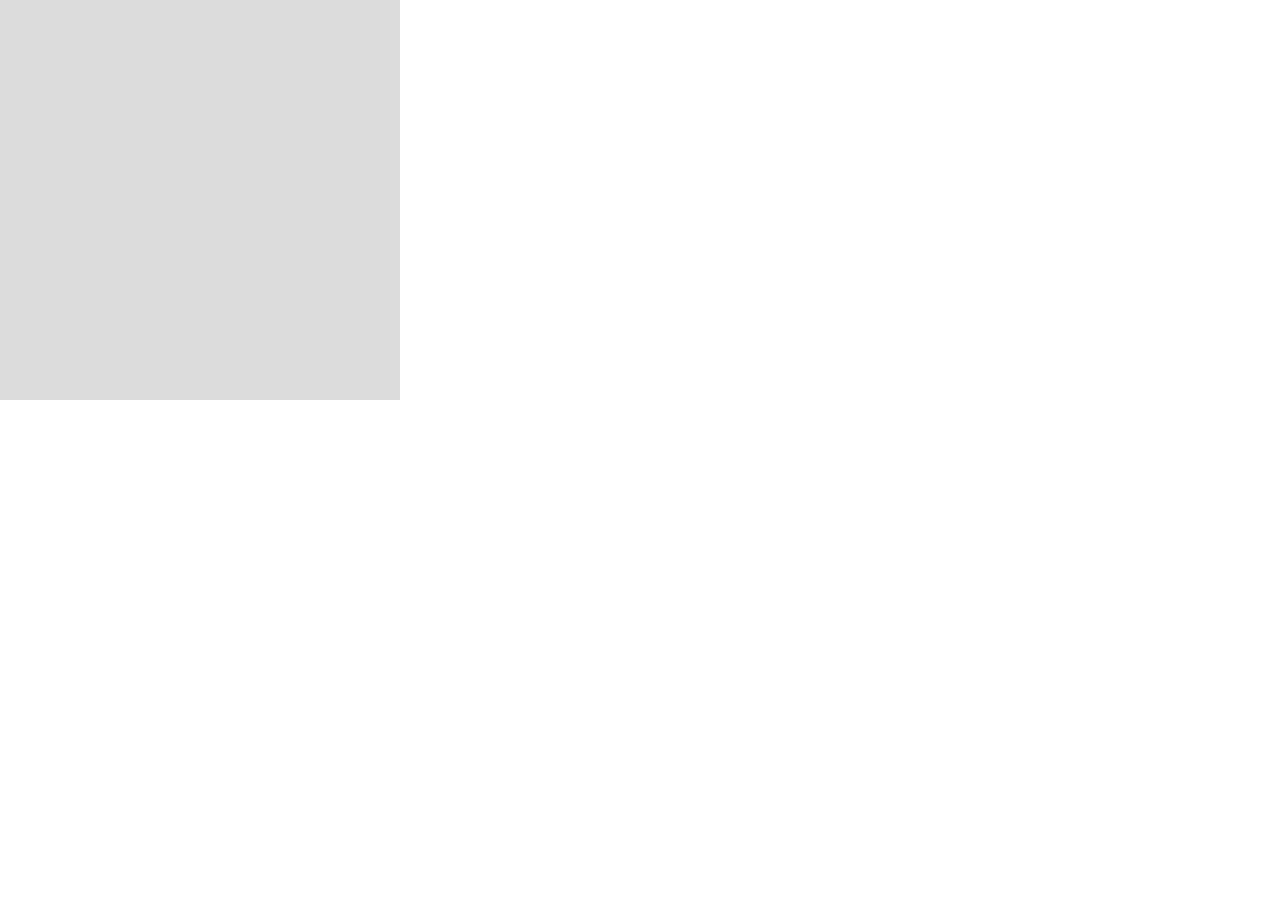
==== index.html @ 1d00af9e "First commit" ====
<!DOCTYPE html><html lang="en"><head>
    <script src="p5.js"></script>
    <script src="p5.sound.min.js"></script>
    <link rel="stylesheet" type="text/css" href="style.css">
    <meta charset="utf-8">

  </head>
  <body>
    <script src="sketch.js"></script>
  

</body></html>
---- style.css ----
html, body {
  margin: 0;
  padding: 0;
}
canvas {
  display: block;
}
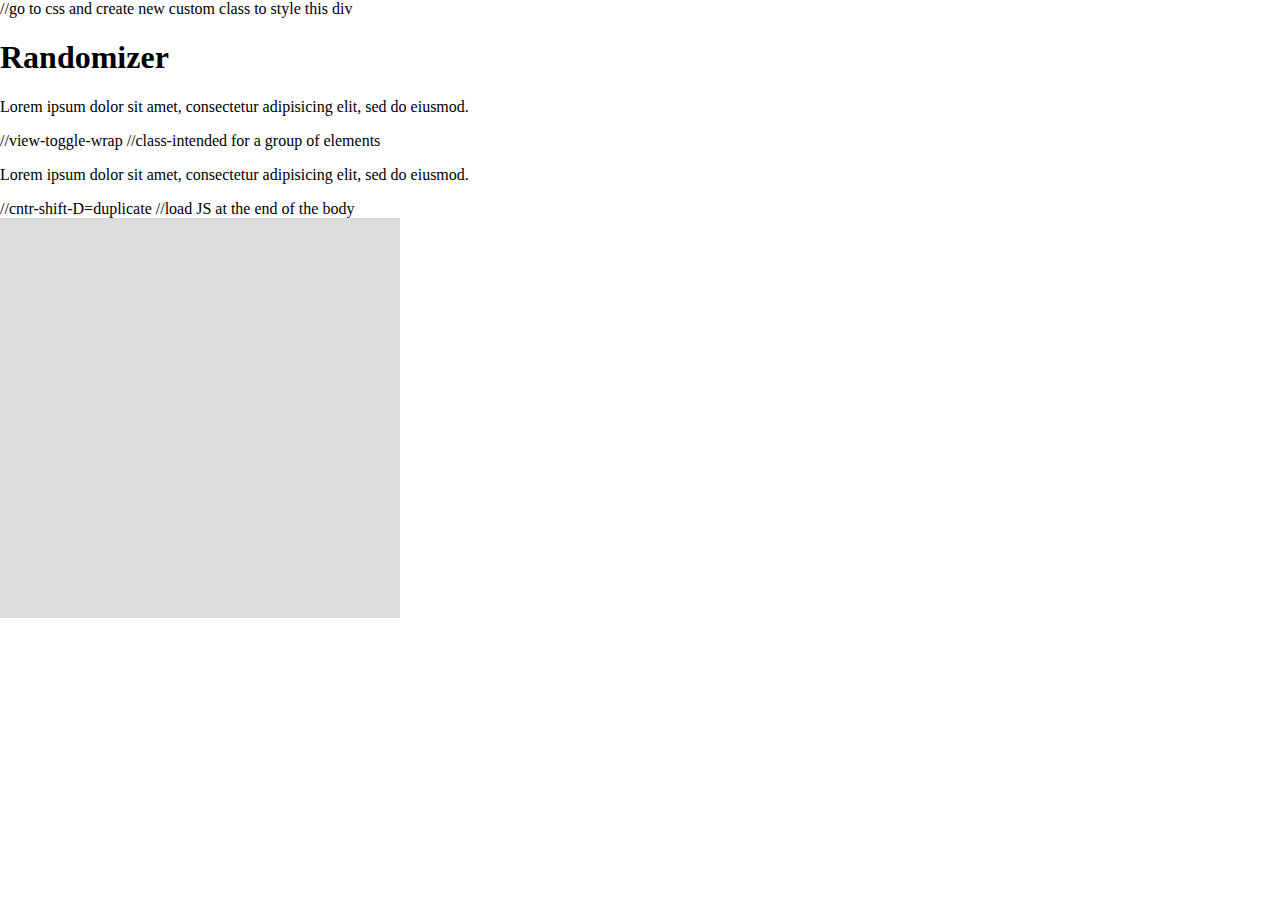
==== commit 0703223f: "Update index.html" ====
--- a/index.html
+++ b/index.html
@@ -1,12 +1,26 @@
-<!DOCTYPE html><html lang="en"><head>
-    <script src="p5.js"></script>
-    <script src="p5.sound.min.js"></script>
-    <link rel="stylesheet" type="text/css" href="style.css">
-    <meta charset="utf-8">
+<!DOCTYPE html>
+<html lang="en">
 
-  </head>
-  <body>
-    <script src="sketch.js"></script>
-  
+<head>
+  <script src="p5.js"></script>
+  <script src="p5.sound.min.js"></script>
+  <link rel="stylesheet" type="text/css" href="style.css">
+  <meta charset="utf-8">
 
-</body></html>+</head>
+
+<body>
+
+  <div class="orange"> //go to css and create new custom class to style this div
+
+    <h1>Randomizer</h1>
+    <p class="pink">Lorem ipsum dolor sit amet, consectetur adipisicing elit, sed do eiusmod.</p> //view-toggle-wrap
+    //class-intended for a group of elements
+  </div>
+  <p>Lorem ipsum dolor sit amet, consectetur adipisicing elit, sed do eiusmod.</p> //cntr-shift-D=duplicate
+  <script src="sketch.js"></script> //load JS at the end of the body
+
+
+</body>
+
+</html>
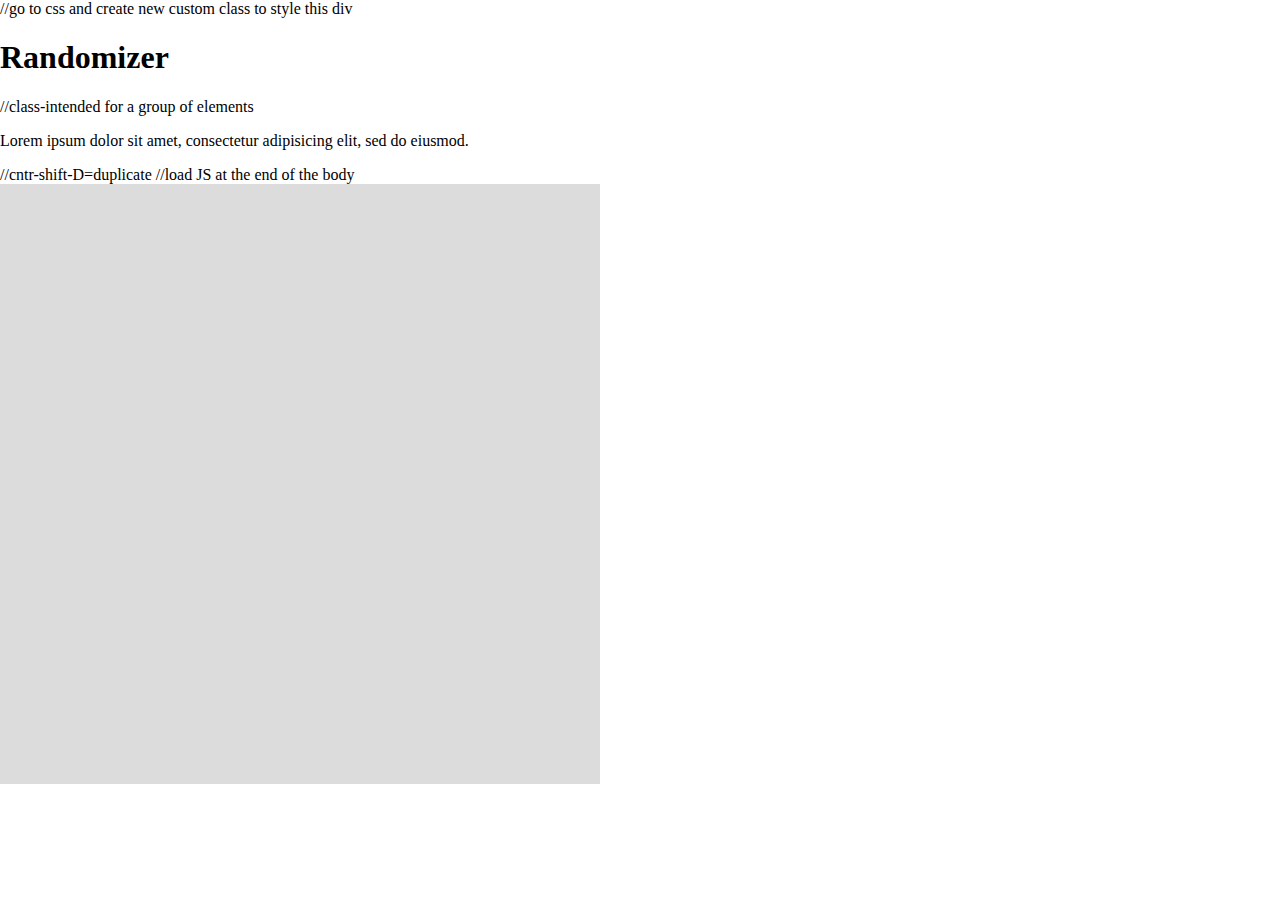
==== commit fc6668fe: "Complete randomizer" ====
--- a/index.html
+++ b/index.html
@@ -14,7 +14,7 @@
   <div class="orange"> //go to css and create new custom class to style this div
 
     <h1>Randomizer</h1>
-    <p class="pink">Lorem ipsum dolor sit amet, consectetur adipisicing elit, sed do eiusmod.</p> //view-toggle-wrap
+    <p class="pink">
     //class-intended for a group of elements
   </div>
   <p>Lorem ipsum dolor sit amet, consectetur adipisicing elit, sed do eiusmod.</p> //cntr-shift-D=duplicate
